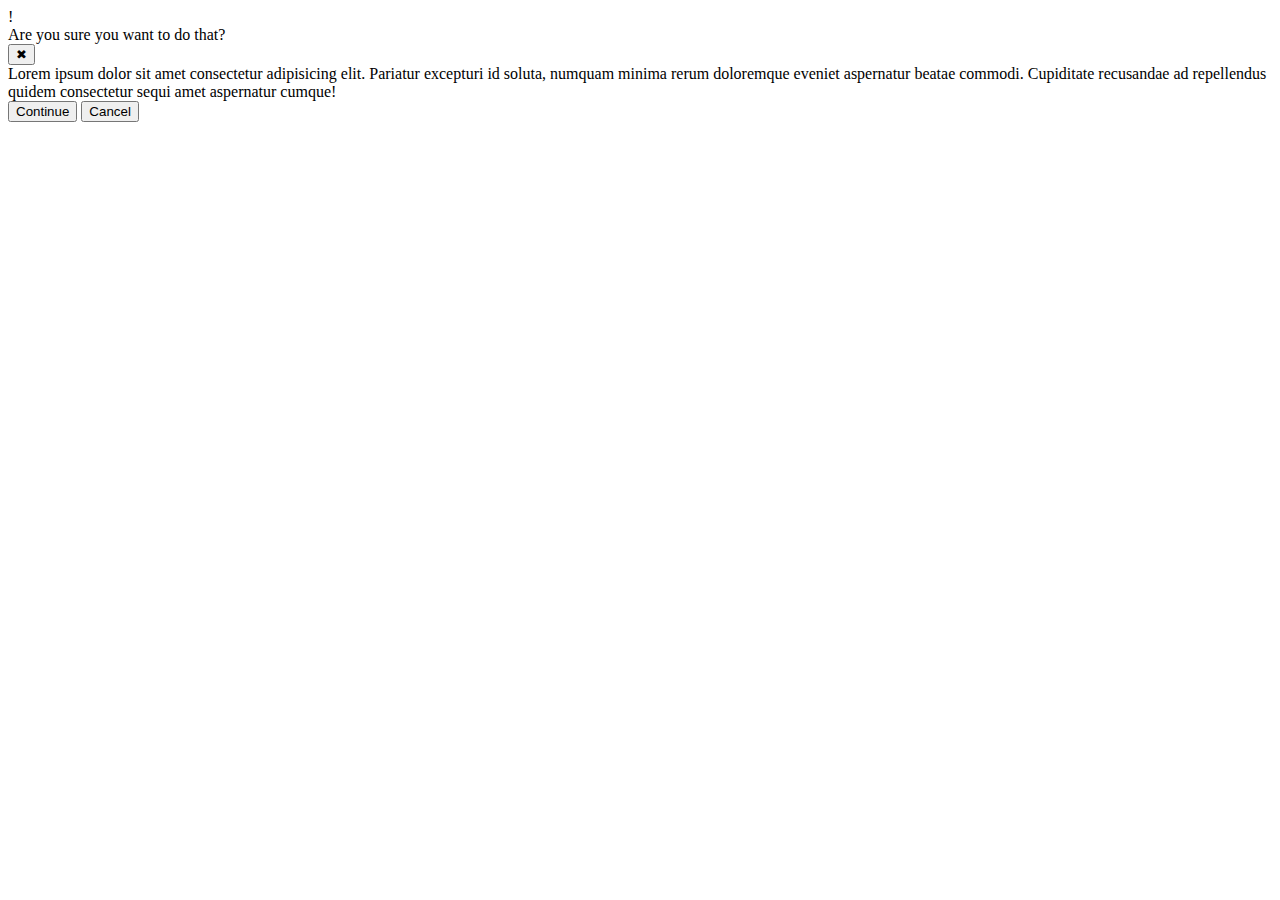
==== flex/05-flex-modal/index.html @ 63c58c84 "Add container to index.html" ====
<!DOCTYPE html>
<html lang="en">
  <head>
    <meta charset="UTF-8">
    <meta http-equiv="X-UA-Compatible" content="IE=edge">
    <meta name="viewport" content="width=device-width, initial-scale=1.0">
    <link rel="stylesheet" href="style.css">
    <title>Modal</title>
  </head>
  <body>
    <div class="modal">
      <div class="icon">!</div>
      <div class="container">
        <div class="header">Are you sure you want to do that?</div>
        <button class="close-button">✖</button>
        <div class="text">Lorem ipsum dolor sit amet consectetur adipisicing elit. Pariatur excepturi id soluta, numquam minima rerum doloremque eveniet aspernatur beatae commodi. Cupiditate recusandae ad repellendus quidem consectetur sequi amet aspernatur cumque!</div>
        <button class="continue">Continue</button>
        <button class="cancel">Cancel</button>
      </div>
    </div>
  </body>
</html>
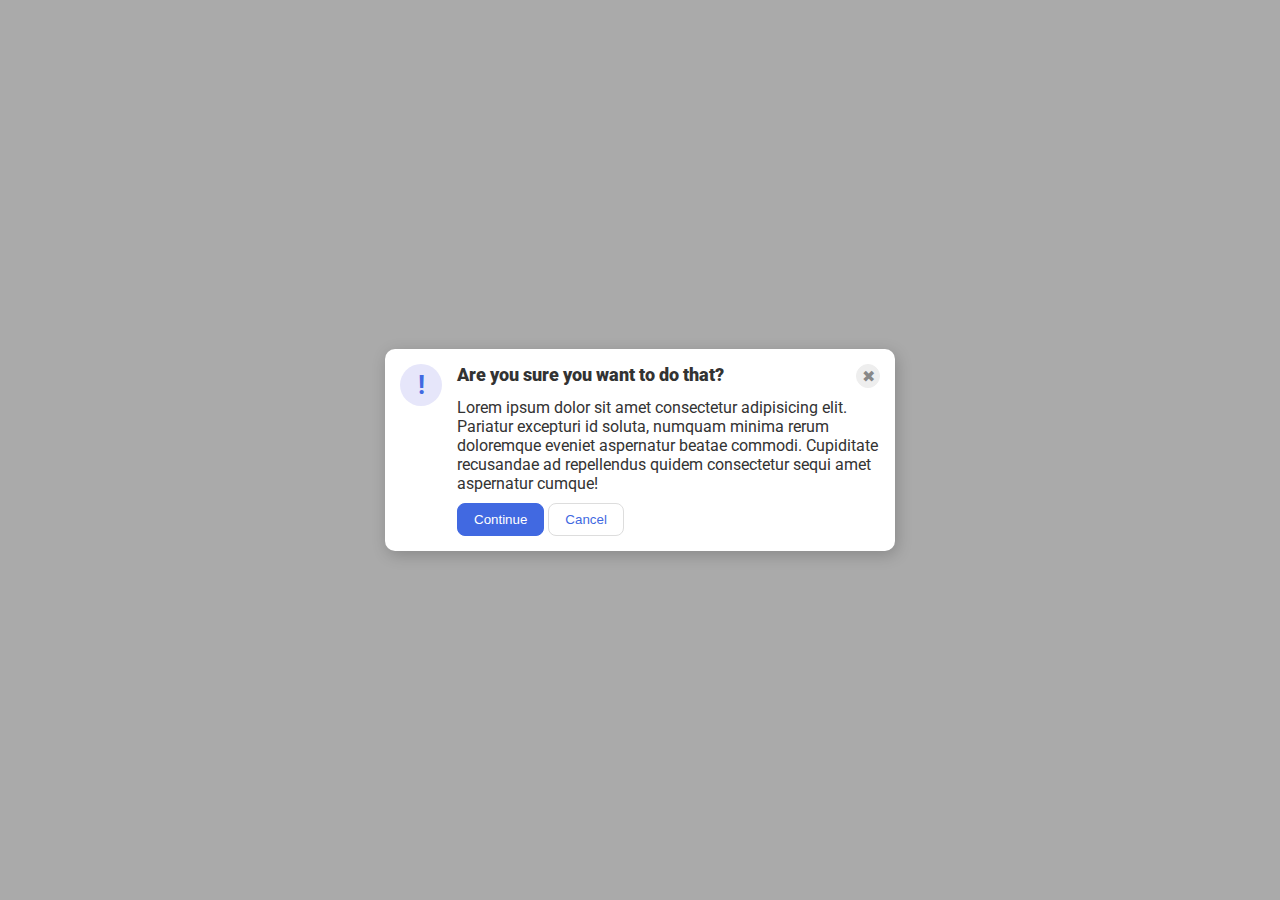
==== commit 6e9e9cb5: "Add answer to index.html" ====
--- a/flex/05-flex-modal/index.html
+++ b/flex/05-flex-modal/index.html
@@ -11,8 +11,11 @@
     <div class="modal">
       <div class="icon">!</div>
       <div class="container">
-        <div class="header">Are you sure you want to do that?</div>
-        <button class="close-button">✖</button>
+        <div class="top">
+          <div class="header">Are you sure you want to do that?</div>
+          <button class="close-button">✖</button>
+        </div>
+        <!-- could add button inside header div instead of make a new container -->
         <div class="text">Lorem ipsum dolor sit amet consectetur adipisicing elit. Pariatur excepturi id soluta, numquam minima rerum doloremque eveniet aspernatur beatae commodi. Cupiditate recusandae ad repellendus quidem consectetur sequi amet aspernatur cumque!</div>
         <button class="continue">Continue</button>
         <button class="cancel">Cancel</button>
--- a/flex/05-flex-modal/style.css
+++ b/flex/05-flex-modal/style.css
@@ -0,0 +1,90 @@
+@import url('https://fonts.googleapis.com/css2?family=Roboto:wght@400;700&display=swap');
+
+html, body {
+  height: 100%;
+}
+
+body {
+  font-family: Roboto, sans-serif;
+  margin: 0;
+  background: #aaa;
+  color: #333;
+  /* I'll give you this one for free lol */
+  display: flex;
+  align-items: center;
+  justify-content: center;
+}
+
+.modal {
+  background: white;
+  width: 480px;
+  border-radius: 10px;
+  box-shadow: 2px 4px 16px rgba(0,0,0,.2);
+  display: flex;
+  padding: 15px;
+}
+
+.icon {
+  color: royalblue;
+  font-size: 26px;
+  font-weight: 700;
+  background: lavender;
+  width: 42px;
+  height: 42px;
+  border-radius: 50%;
+  display: flex;
+  align-items: center;
+  justify-content: center;
+  flex-shrink: 0;
+}
+
+.container {
+  margin-left: 15px;
+}
+
+.top {
+  display: flex;
+}
+
+.header {
+  font-weight: 900;
+  font-size: 18px;
+}
+
+.close-button {
+  background: #eee;
+  border-radius: 50%;
+  color: #888;
+  font-weight: 400;
+  font-size: 16px;
+  height: 24px;
+  width: 24px;
+  display: flex;
+  align-items: center;
+  justify-content: center;
+  border: 1px solid #eee;
+  padding: 0;
+  margin-left: auto;
+}
+
+.text {
+  margin: 10px 0px;
+}
+
+button {
+  cursor: pointer;
+  padding: 8px 16px;
+  border-radius: 8px;
+}
+
+button.continue {
+  background: royalblue;
+  border: 1px solid royalblue;
+  color: white;
+}
+
+button.cancel {
+  background: white;
+  border: 1px solid #ddd;
+  color: royalblue;
+}